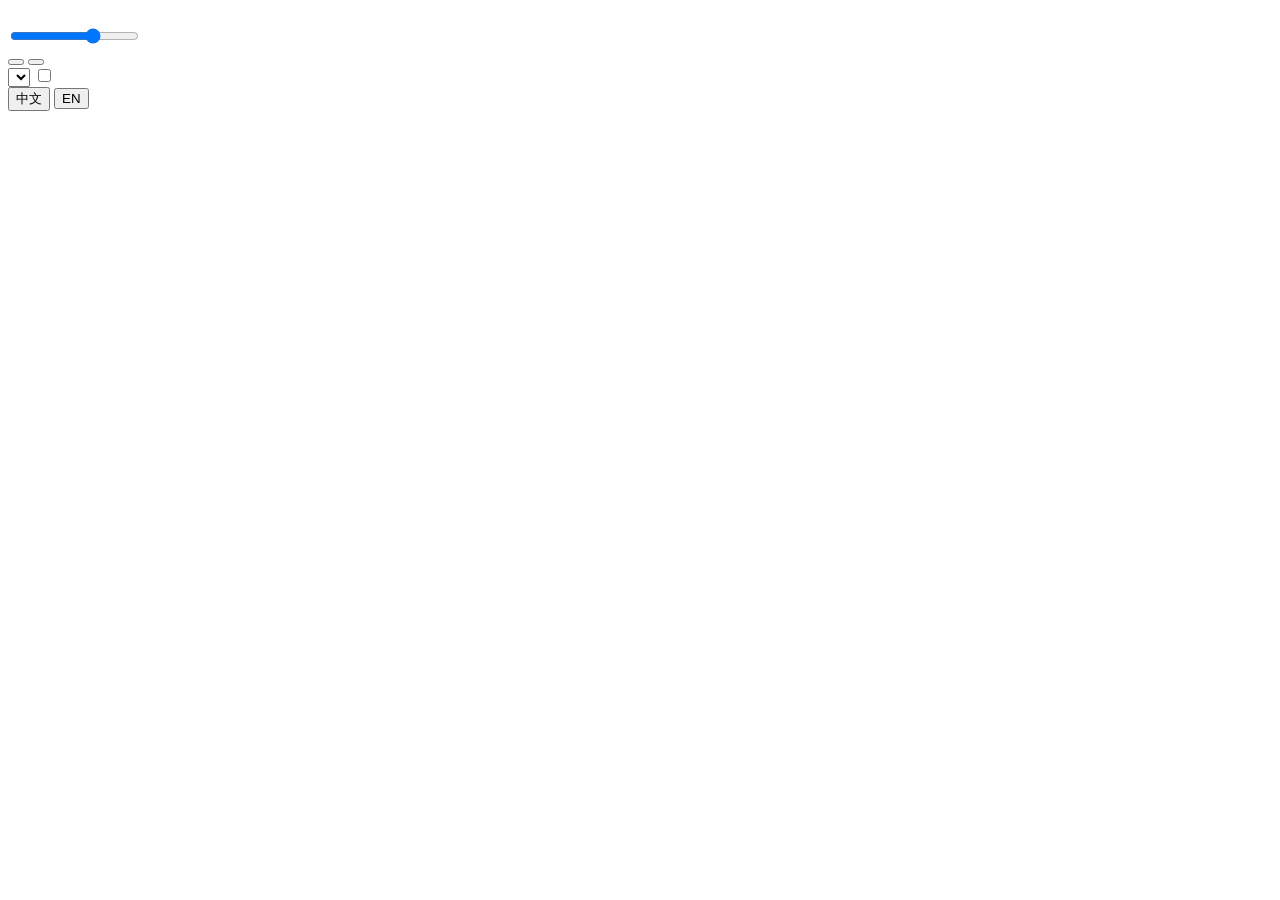
==== web/index.html @ 8478887f "Add BooruScope: local CLIP + PQ search for Gelbooru posts Go app serving a local UI in a Chrome/Edge" ====
<!doctype html>
<html lang="en">
<head>
<meta charset="utf-8">
<meta name="viewport" content="width=device-width, initial-scale=1">
<meta name="bs-token" content="{{TOKEN}}">
<title>BooruScope</title>
<link rel="icon" href="/assets/icon.svg" type="image/svg+xml">
<link rel="stylesheet" href="/assets/app.css">
</head>
<body>
<header class="bar">
  <div class="brand">
    <img class="logo" src="/assets/icon.svg" alt="">
    <span data-i18n="app.title"></span>
  </div>
  <div class="status">
    <span class="dot" id="encDot"></span><span id="encText"></span>
    <button type="button" class="link" id="encRetry" hidden data-i18n="enc.retry"></button>
    <span class="sep"></span>
    <span class="dot" id="libDot"></span><span id="libText"></span>
  </div>
  <div class="controls">
    <label class="ctl">
      <span data-i18n="rowCap.label"></span>
      <input type="range" id="rowCap" min="3" max="6" step="1">
      <output id="rowCapVal"></output>
    </label>
    <div class="seg" id="statusMode" role="group">
      <button type="button" data-mode="badge" data-i18n="mode.badge"></button>
      <button type="button" data-mode="emoji" data-i18n="mode.emoji"></button>
    </div>
    <label class="ctl">
      <span data-i18n="variant.label"></span>
      <select id="variant"></select>
    </label>
    <label class="ctl chk">
      <input type="checkbox" id="rerank">
      <span id="rerankText"></span>
    </label>
    <div class="seg" id="lang" role="group">
      <button type="button" data-lang="zh">中文</button>
      <button type="button" data-lang="en">EN</button>
    </div>
  </div>
</header>
<div class="msgline" id="msgline"></div>
<main class="results" id="results">
  <div class="spacer" id="spacer"></div>
  <div class="empty" id="empty">
    <div class="empty-art"></div>
    <h1 id="emptyTitle" data-i18n="drop.title"></h1>
    <p id="emptyHint" data-i18n="drop.hint"></p>
    <p class="missing" id="missingHelp" hidden><span data-i18n="lib.missingHelp"></span><code id="missingDir"></code></p>
  </div>
</main>
<div class="drop-overlay" id="dropOverlay"><div data-i18n="drop.overlay"></div></div>
<div class="toast" id="toast" hidden></div>
<script src="/assets/i18n.js"></script>
<script src="/assets/app.js"></script>
</body>
</html>
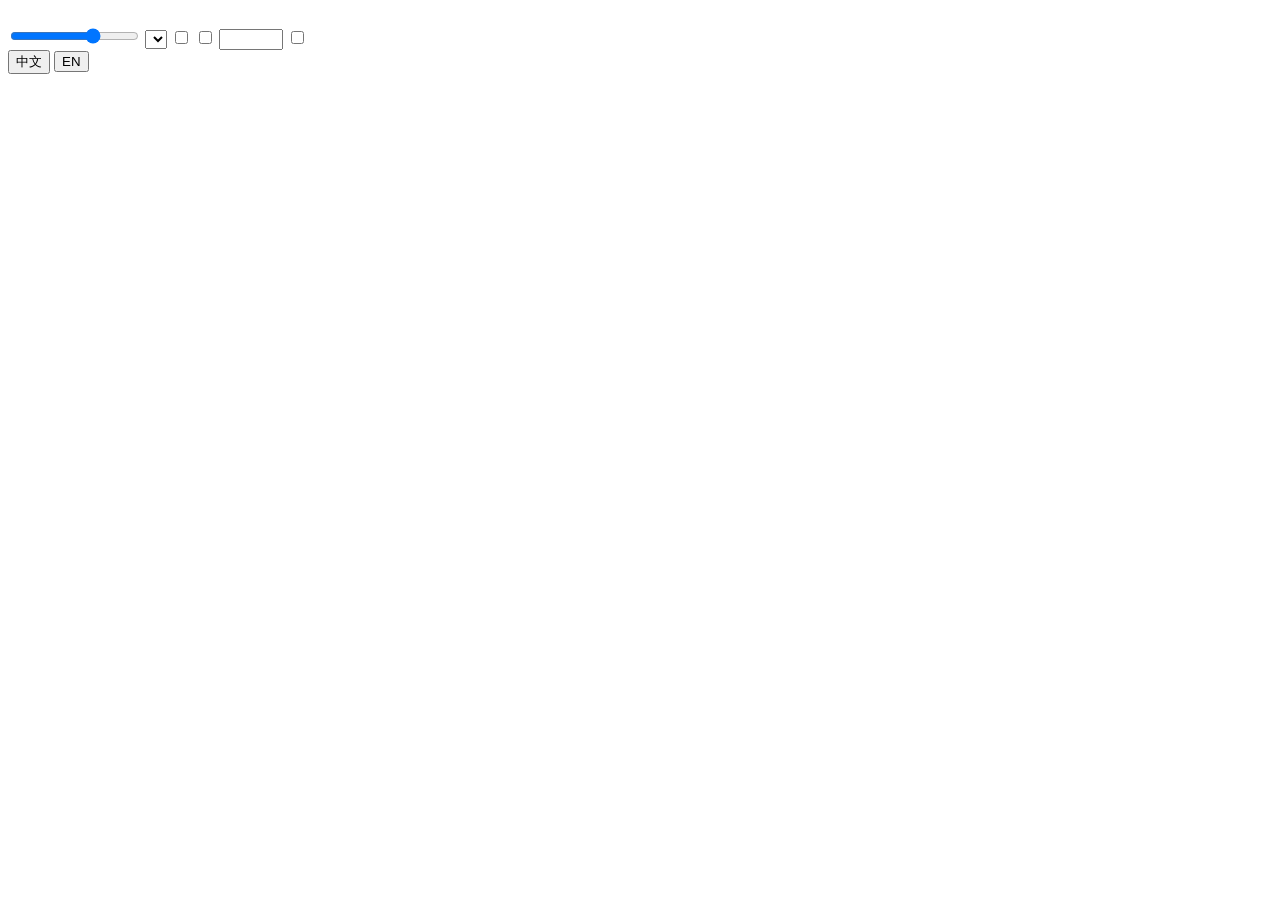
==== commit 0a845d16: "Single card style, idle unload with countdown, offline start Cards always show the post number and t" ====
--- a/web/index.html
+++ b/web/index.html
@@ -14,22 +14,12 @@
     <img class="logo" src="/assets/icon.svg" alt="">
     <span data-i18n="app.title"></span>
   </div>
-  <div class="status">
-    <span class="dot" id="encDot"></span><span id="encText"></span>
-    <button type="button" class="link" id="encRetry" hidden data-i18n="enc.retry"></button>
-    <span class="sep"></span>
-    <span class="dot" id="libDot"></span><span id="libText"></span>
-  </div>
   <div class="controls">
     <label class="ctl">
       <span data-i18n="rowCap.label"></span>
       <input type="range" id="rowCap" min="3" max="6" step="1">
       <output id="rowCapVal"></output>
     </label>
-    <div class="seg" id="statusMode" role="group">
-      <button type="button" data-mode="badge" data-i18n="mode.badge"></button>
-      <button type="button" data-mode="emoji" data-i18n="mode.emoji"></button>
-    </div>
     <label class="ctl">
       <span data-i18n="variant.label"></span>
       <select id="variant"></select>
@@ -38,17 +28,31 @@
       <input type="checkbox" id="rerank">
       <span id="rerankText"></span>
     </label>
+    <span class="ctl idle" id="idleBox">
+      <label class="chk"><input type="checkbox" id="idleUnload"><span data-i18n="idle.label"></span></label>
+      <input type="number" id="idleMinutes" min="1" max="1440" step="1">
+      <span data-i18n="idle.minutes"></span>
+      <span class="countdown" id="idleCountdown"></span>
+    </span>
+    <label class="ctl chk" id="offlineBox">
+      <input type="checkbox" id="offline">
+      <span data-i18n="offline.label"></span>
+    </label>
     <div class="seg" id="lang" role="group">
       <button type="button" data-lang="zh">中文</button>
       <button type="button" data-lang="en">EN</button>
     </div>
   </div>
 </header>
-<div class="msgline" id="msgline"></div>
+<div class="strip">
+  <span class="pill"><span class="dot" id="encDot"></span><span class="ptext" id="encText"></span><button type="button" class="link" id="encRetry" hidden data-i18n="enc.retry"></button></span>
+  <span class="pill"><span class="dot" id="libDot"></span><span class="ptext" id="libText"></span></span>
+  <span class="msgline" id="msgline"></span>
+</div>
 <main class="results" id="results">
   <div class="spacer" id="spacer"></div>
   <div class="empty" id="empty">
-    <div class="empty-art"></div>
+    <img class="empty-art" src="/assets/drop.svg" alt="">
     <h1 id="emptyTitle" data-i18n="drop.title"></h1>
     <p id="emptyHint" data-i18n="drop.hint"></p>
     <p class="missing" id="missingHelp" hidden><span data-i18n="lib.missingHelp"></span><code id="missingDir"></code></p>
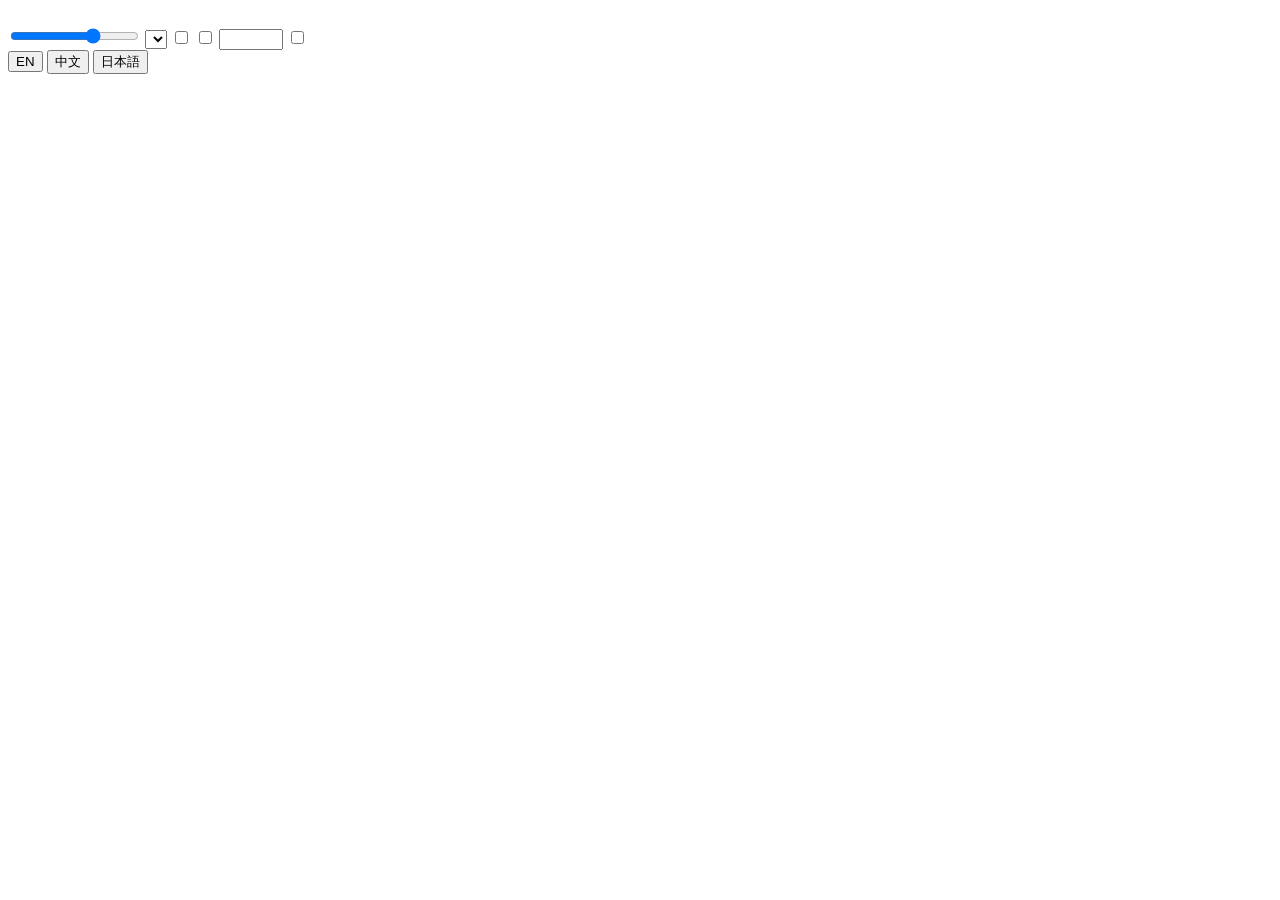
==== commit 575634a4: "Add Japanese, start the installer in English, highlight the language switch The interface now has En" ====
--- a/web/index.html
+++ b/web/index.html
@@ -39,8 +39,9 @@
       <span data-i18n="offline.label"></span>
     </label>
     <div class="seg" id="lang" role="group">
-      <button type="button" data-lang="zh">中文</button>
-      <button type="button" data-lang="en">EN</button>
+      <button type="button" data-lang="en" lang="en" title="English">EN</button>
+      <button type="button" data-lang="zh" lang="zh-Hant" title="中文">中文</button>
+      <button type="button" data-lang="ja" lang="ja" title="日本語">日本語</button>
     </div>
   </div>
 </header>
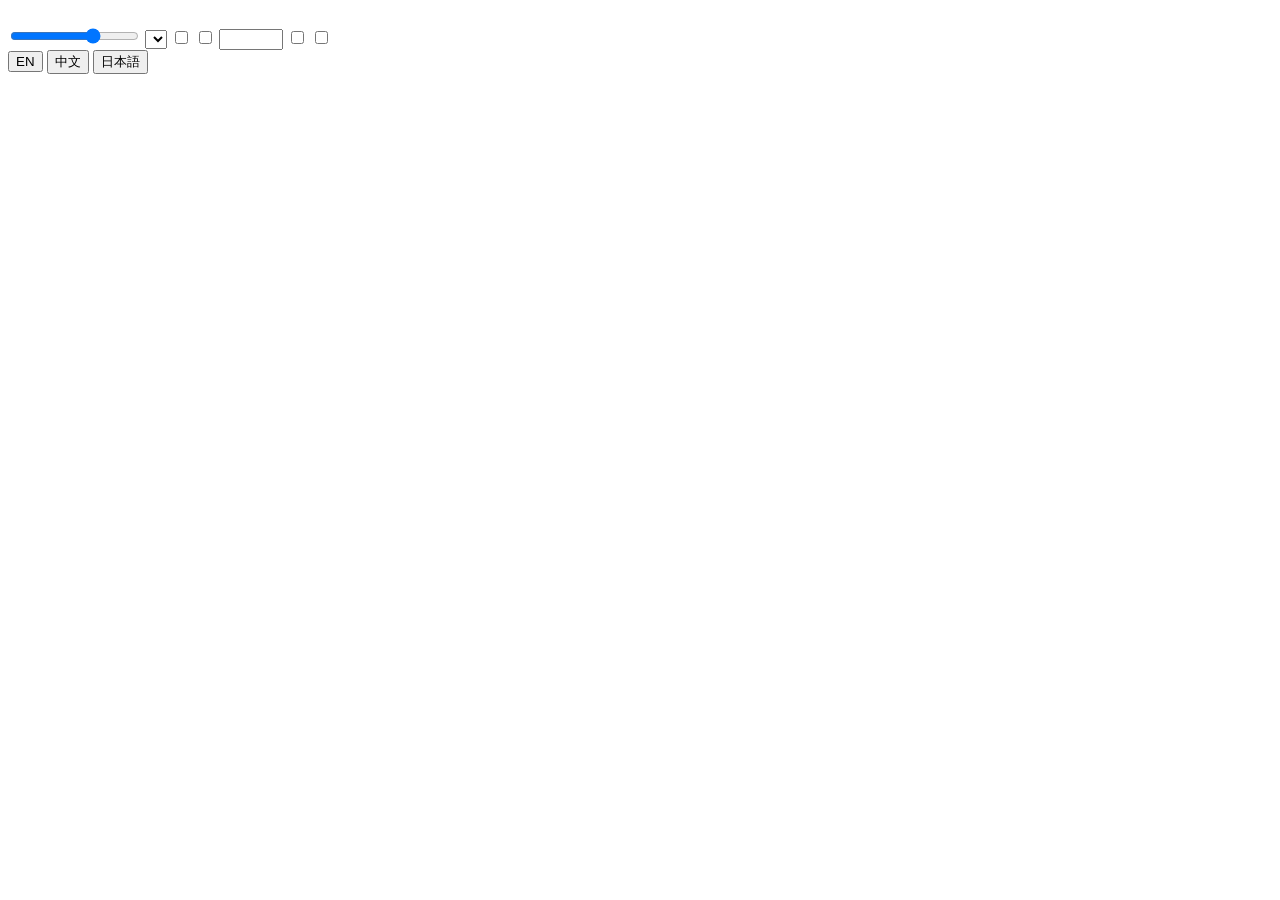
==== commit 654984db: "Add a Background wall option that keeps the drifting wall playing Off by default. When on, the wall " ====
--- a/web/index.html
+++ b/web/index.html
@@ -1,7 +1,8 @@
 <!doctype html>
-<html lang="en">
+<html lang="en" translate="no" class="notranslate">
 <head>
 <meta charset="utf-8">
+<meta name="google" content="notranslate">
 <meta name="viewport" content="width=device-width, initial-scale=1">
 <meta name="bs-token" content="{{TOKEN}}">
 <title>BooruScope</title>
@@ -34,6 +35,10 @@
       <span data-i18n="idle.minutes"></span>
       <span class="countdown" id="idleCountdown"></span>
     </span>
+    <label class="ctl chk" id="alwaysDriftBox">
+      <input type="checkbox" id="alwaysDrift">
+      <span data-i18n="drift.label"></span>
+    </label>
     <label class="ctl chk" id="offlineBox">
       <input type="checkbox" id="offline">
       <span data-i18n="offline.label"></span>
@@ -50,6 +55,8 @@
   <span class="pill"><span class="dot" id="libDot"></span><span class="ptext" id="libText"></span></span>
   <span class="msgline" id="msgline"></span>
 </div>
+<div class="stage">
+<div class="drift paused" id="drift" aria-hidden="true"><div class="drift-scene" id="driftScene"></div></div>
 <main class="results" id="results">
   <div class="spacer" id="spacer"></div>
   <div class="empty" id="empty">
@@ -59,6 +66,7 @@
     <p class="missing" id="missingHelp" hidden><span data-i18n="lib.missingHelp"></span><code id="missingDir"></code></p>
   </div>
 </main>
+</div>
 <div class="drop-overlay" id="dropOverlay"><div data-i18n="drop.overlay"></div></div>
 <div class="toast" id="toast" hidden></div>
 <script src="/assets/i18n.js"></script>
